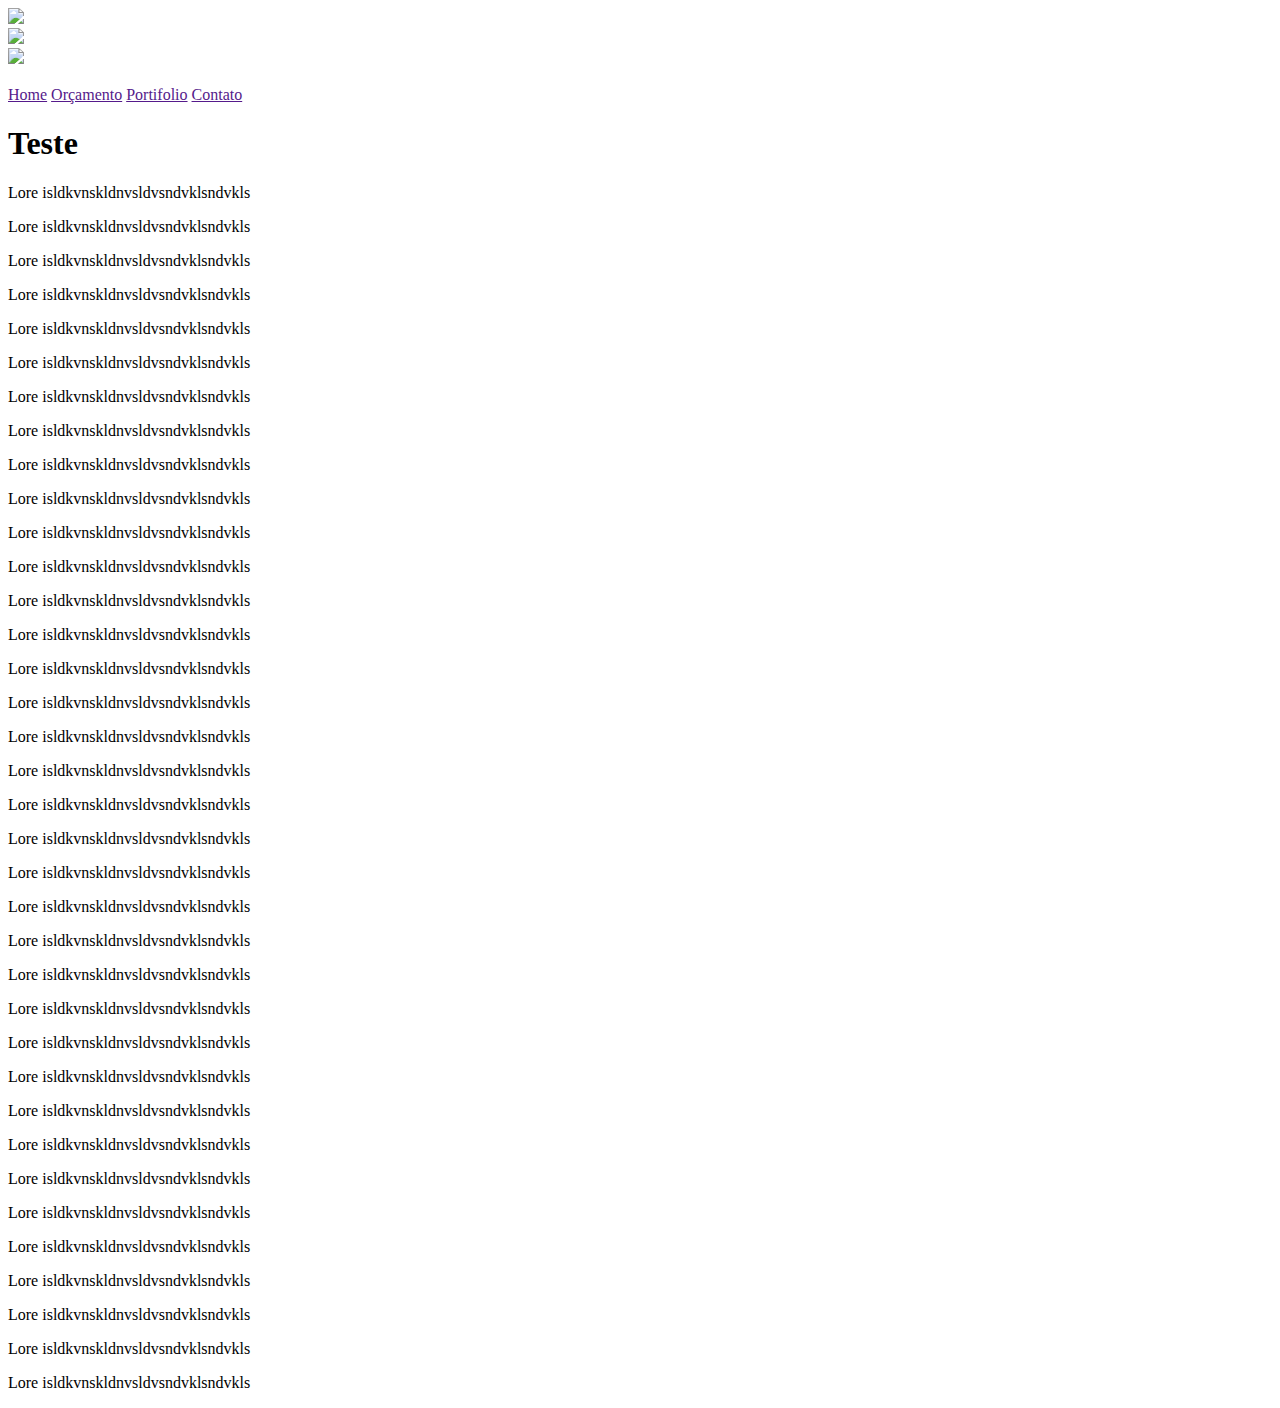
==== index.html @ c0283e13 "Primeiro Commit Index" ====
<!doctype html>
<html lang="pt-br">

<head>
    <title>Victhor Angello - Fotografia</title>
    <!-- Required meta tags -->
    <meta charset="utf-8">
    <meta name="viewport" content="width=device-width, initial-scale=1, shrink-to-fit=no">

    <!-- Bootstrap CSS -->
    <link rel="stylesheet" href="https://stackpath.bootstrapcdn.com/bootstrap/4.1.3/css/bootstrap.min.css" integrity="sha384-MCw98/SFnGE8fJT3GXwEOngsV7Zt27NXFoaoApmYm81iuXoPkFOJwJ8ERdknLPMO"
        crossorigin="anonymous">

    <!--CSS Custom-->
    <link rel="stylesheet" href="css/style.css">

    <!-- Font Awesome -->
    <link rel="stylesheet" href="https://use.fontawesome.com/releases/v5.3.1/css/all.css" integrity="sha384-mzrmE5qonljUremFsqc01SB46JvROS7bZs3IO2EmfFsd15uHvIt+Y8vEf7N7fWAU"
        crossorigin="anonymous">

</head>

<body>
    <header class="cabeçalho">
        <!--Incio Carousel-->
        <div class="carousel slide" data-ride="carousel">

            <div class="carousel-inner">

                <div class="carousel-item active">
                    <img src="imagem/BG/_MG_6756.jpg" class="img-fluid">
                </div>

                <div class="carousel-item">
                    <img src="imagem/BG/_MG_6775.jpg" class="img-fluid">
                </div>

                <div class="carousel-item">
                    <img src="imagem/BG/_MG_6925.jpg" class="img-fluid">
                </div>

            </div>
        </div>
        <!--Fim Carousel-->

        <!--Incio Menu-->
        <div id="myMenu" class="menu">
            <div class="logo-menu">
                <img src="imagem/menu.png" alt="">
            </div>
            <div class="icon" onclick="menuResponsivo()">
                <i class="fa fa-bars"></i>
            </div>

                <div class="item-menu">
                    <a href="">Home</a>
                    <a href="">Orçamento</a>
                    <a href="">Portifolio</a>
                    <a href="">Contato</a>
                  
                </div>

            <div class="clear"></div>

        </div>
        <!--Fim Menu-->

    </header>


    <h1>Teste</h1>
    <p>Lore isldkvnskldnvsldvsndvklsndvkls</p>
    <p>Lore isldkvnskldnvsldvsndvklsndvkls</p>
    <p>Lore isldkvnskldnvsldvsndvklsndvkls</p>
    <p>Lore isldkvnskldnvsldvsndvklsndvkls</p>
    <p>Lore isldkvnskldnvsldvsndvklsndvkls</p>
    <p>Lore isldkvnskldnvsldvsndvklsndvkls</p>
    <p>Lore isldkvnskldnvsldvsndvklsndvkls</p>
    <p>Lore isldkvnskldnvsldvsndvklsndvkls</p>
    <p>Lore isldkvnskldnvsldvsndvklsndvkls</p>
    <p>Lore isldkvnskldnvsldvsndvklsndvkls</p>
    <p>Lore isldkvnskldnvsldvsndvklsndvkls</p>
    <p>Lore isldkvnskldnvsldvsndvklsndvkls</p>
    <p>Lore isldkvnskldnvsldvsndvklsndvkls</p>
    <p>Lore isldkvnskldnvsldvsndvklsndvkls</p>
    <p>Lore isldkvnskldnvsldvsndvklsndvkls</p>
    <p>Lore isldkvnskldnvsldvsndvklsndvkls</p>
    <p>Lore isldkvnskldnvsldvsndvklsndvkls</p>
    <p>Lore isldkvnskldnvsldvsndvklsndvkls</p>
    <p>Lore isldkvnskldnvsldvsndvklsndvkls</p>
    <p>Lore isldkvnskldnvsldvsndvklsndvkls</p>
    <p>Lore isldkvnskldnvsldvsndvklsndvkls</p>
    <p>Lore isldkvnskldnvsldvsndvklsndvkls</p>
    <p>Lore isldkvnskldnvsldvsndvklsndvkls</p>
    <p>Lore isldkvnskldnvsldvsndvklsndvkls</p>
    <p>Lore isldkvnskldnvsldvsndvklsndvkls</p>
    <p>Lore isldkvnskldnvsldvsndvklsndvkls</p>
    <p>Lore isldkvnskldnvsldvsndvklsndvkls</p>
    <p>Lore isldkvnskldnvsldvsndvklsndvkls</p>
    <p>Lore isldkvnskldnvsldvsndvklsndvkls</p>
    <p>Lore isldkvnskldnvsldvsndvklsndvkls</p>
    <p>Lore isldkvnskldnvsldvsndvklsndvkls</p>
    <p>Lore isldkvnskldnvsldvsndvklsndvkls</p>
    <p>Lore isldkvnskldnvsldvsndvklsndvkls</p>
    <p>Lore isldkvnskldnvsldvsndvklsndvkls</p>
    <p>Lore isldkvnskldnvsldvsndvklsndvkls</p>
    <p>Lore isldkvnskldnvsldvsndvklsndvkls</p>

    <!-- Optional JavaScript -->
    <!-- jQuery first, then Popper.js, then Bootstrap JS -->
    <!--Java Script Custom-->
    <script src="javascript/javascript.js"></script>
    <script src="https://code.jquery.com/jquery-3.3.1.slim.min.js" integrity="sha384-q8i/X+965DzO0rT7abK41JStQIAqVgRVzpbzo5smXKp4YfRvH+8abtTE1Pi6jizo"
        crossorigin="anonymous"></script>
    <script src="https://cdnjs.cloudflare.com/ajax/libs/popper.js/1.14.3/umd/popper.min.js" integrity="sha384-ZMP7rVo3mIykV+2+9J3UJ46jBk0WLaUAdn689aCwoqbBJiSnjAK/l8WvCWPIPm49"
        crossorigin="anonymous"></script>
    <script src="https://stackpath.bootstrapcdn.com/bootstrap/4.1.3/js/bootstrap.min.js" integrity="sha384-ChfqqxuZUCnJSK3+MXmPNIyE6ZbWh2IMqE241rYiqJxyMiZ6OW/JmZQ5stwEULTy"
        crossorigin="anonymous"></script>
</body>

</html>
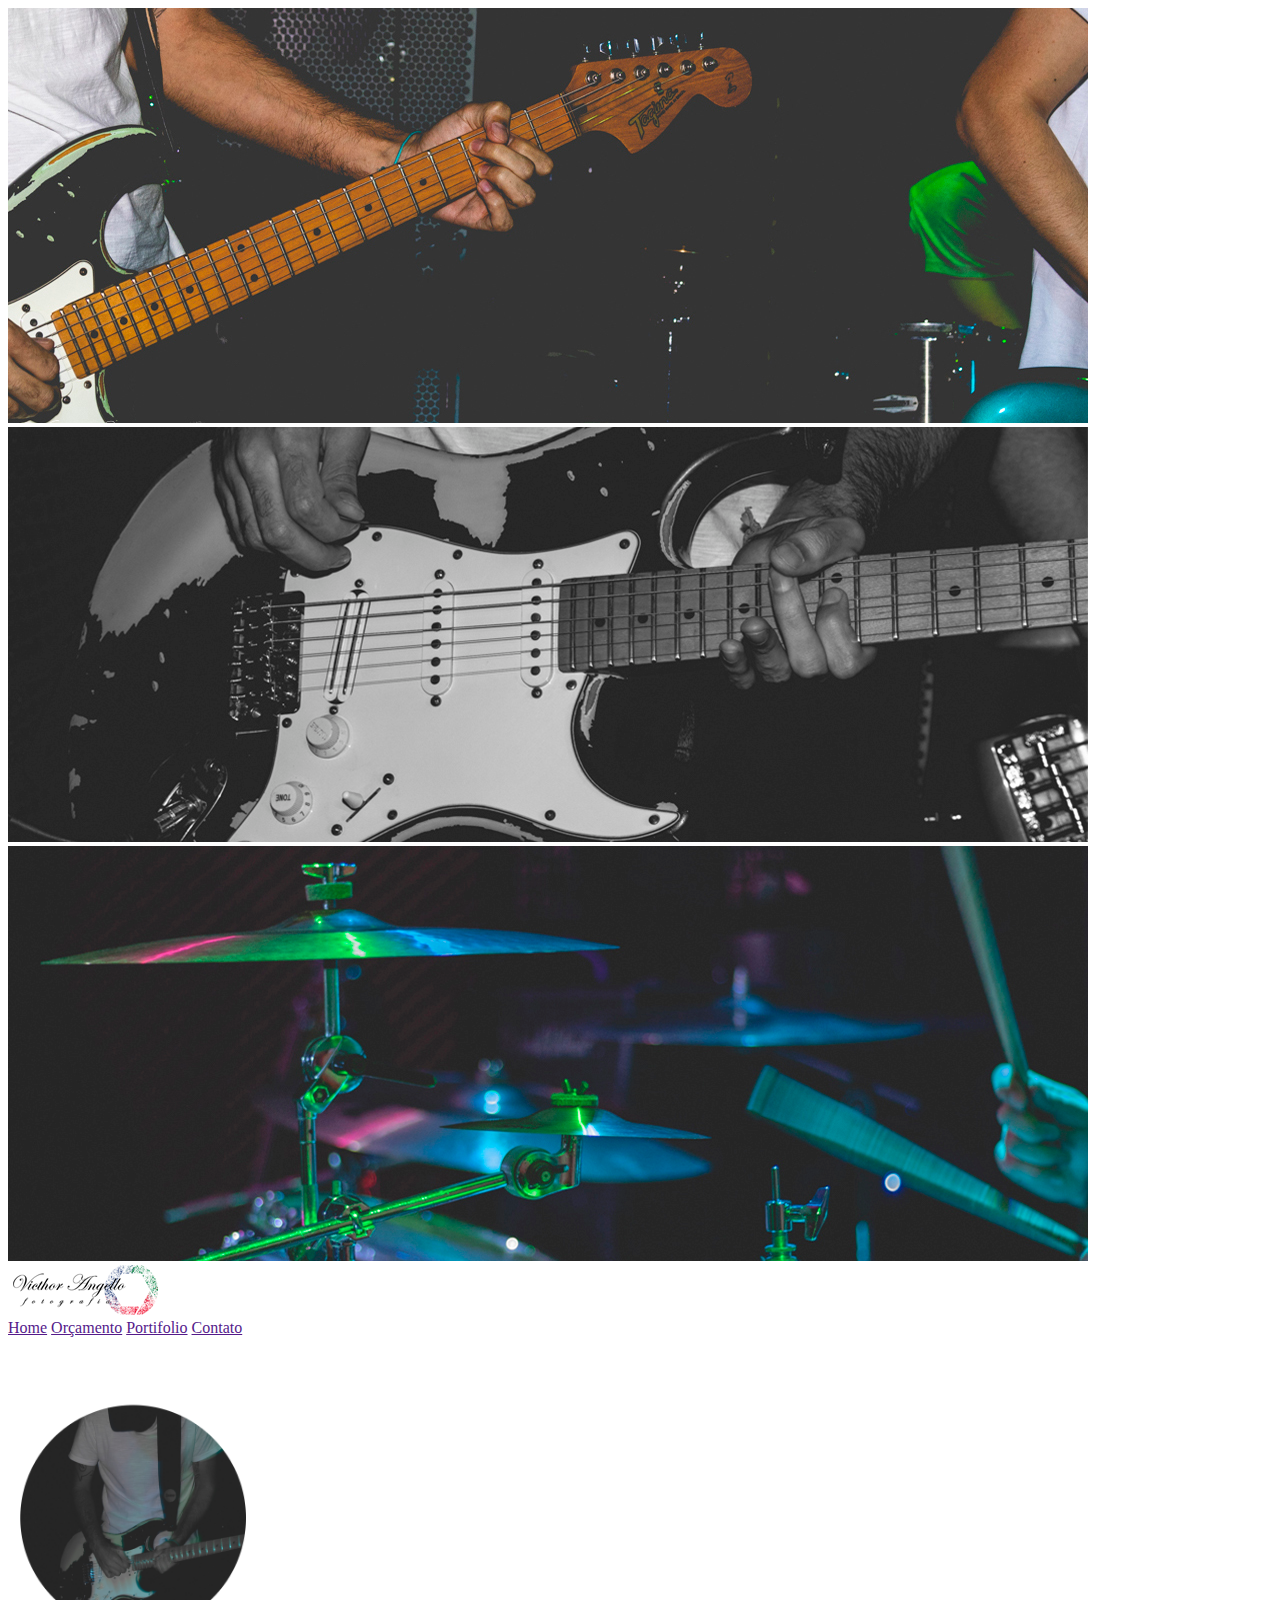
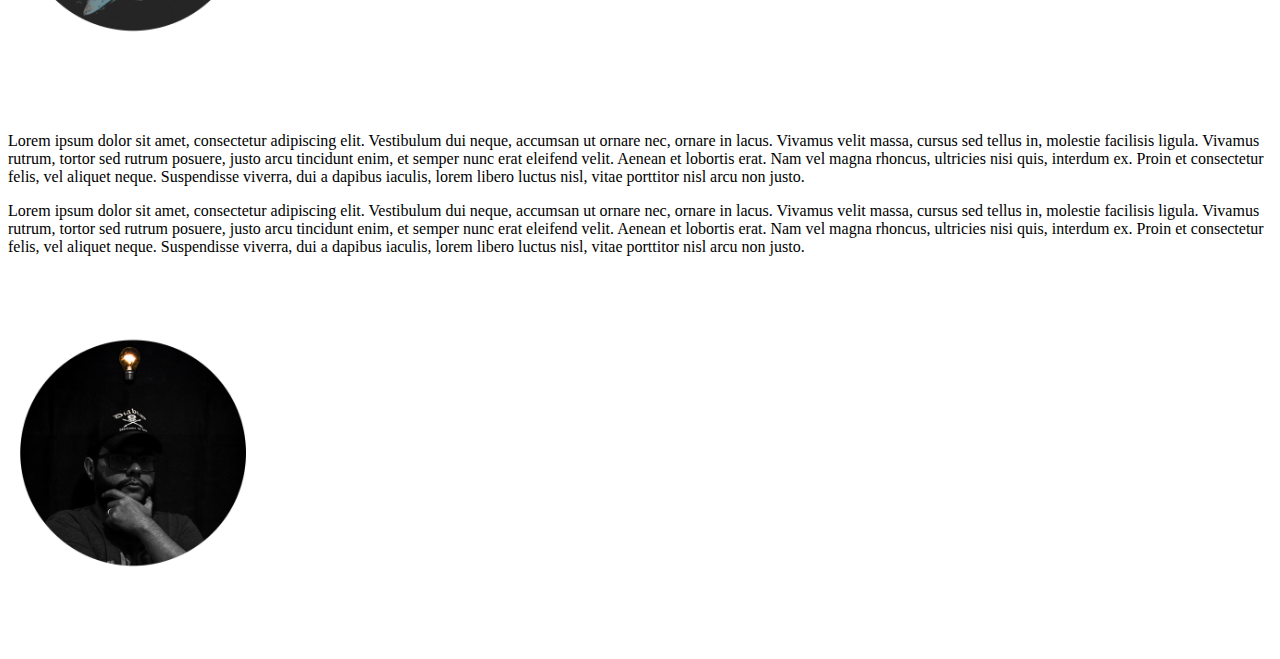
==== commit 8f2b0b52: "Inclusão dos Serviços" ====
--- a/index.html
+++ b/index.html
@@ -8,15 +8,15 @@
     <meta name="viewport" content="width=device-width, initial-scale=1, shrink-to-fit=no">
 
     <!-- Bootstrap CSS -->
-    <link rel="stylesheet" href="https://stackpath.bootstrapcdn.com/bootstrap/4.1.3/css/bootstrap.min.css" integrity="sha384-MCw98/SFnGE8fJT3GXwEOngsV7Zt27NXFoaoApmYm81iuXoPkFOJwJ8ERdknLPMO"
-        crossorigin="anonymous">
+    <link rel="stylesheet" href="https://stackpath.bootstrapcdn.com/bootstrap/4.1.3/css/bootstrap.min.css"
+        integrity="sha384-MCw98/SFnGE8fJT3GXwEOngsV7Zt27NXFoaoApmYm81iuXoPkFOJwJ8ERdknLPMO" crossorigin="anonymous">
 
     <!--CSS Custom-->
     <link rel="stylesheet" href="css/style.css">
 
     <!-- Font Awesome -->
-    <link rel="stylesheet" href="https://use.fontawesome.com/releases/v5.3.1/css/all.css" integrity="sha384-mzrmE5qonljUremFsqc01SB46JvROS7bZs3IO2EmfFsd15uHvIt+Y8vEf7N7fWAU"
-        crossorigin="anonymous">
+    <link rel="stylesheet" href="https://use.fontawesome.com/releases/v5.3.1/css/all.css"
+        integrity="sha384-mzrmE5qonljUremFsqc01SB46JvROS7bZs3IO2EmfFsd15uHvIt+Y8vEf7N7fWAU" crossorigin="anonymous">
 
 </head>
 
@@ -52,13 +52,13 @@
                 <i class="fa fa-bars"></i>
             </div>
 
-                <div class="item-menu">
-                    <a href="">Home</a>
-                    <a href="">Orçamento</a>
-                    <a href="">Portifolio</a>
-                    <a href="">Contato</a>
-                  
-                </div>
+            <div class="item-menu">
+                <a href="">Home</a>
+                <a href="">Orçamento</a>
+                <a href="">Portifolio</a>
+                <a href="">Contato</a>
+
+            </div>
 
             <div class="clear"></div>
 
@@ -67,55 +67,58 @@
 
     </header>
 
+    <section class="d-flex">
 
-    <h1>Teste</h1>
-    <p>Lore isldkvnskldnvsldvsndvklsndvkls</p>
-    <p>Lore isldkvnskldnvsldvsndvklsndvkls</p>
-    <p>Lore isldkvnskldnvsldvsndvklsndvkls</p>
-    <p>Lore isldkvnskldnvsldvsndvklsndvkls</p>
-    <p>Lore isldkvnskldnvsldvsndvklsndvkls</p>
-    <p>Lore isldkvnskldnvsldvsndvklsndvkls</p>
-    <p>Lore isldkvnskldnvsldvsndvklsndvkls</p>
-    <p>Lore isldkvnskldnvsldvsndvklsndvkls</p>
-    <p>Lore isldkvnskldnvsldvsndvklsndvkls</p>
-    <p>Lore isldkvnskldnvsldvsndvklsndvkls</p>
-    <p>Lore isldkvnskldnvsldvsndvklsndvkls</p>
-    <p>Lore isldkvnskldnvsldvsndvklsndvkls</p>
-    <p>Lore isldkvnskldnvsldvsndvklsndvkls</p>
-    <p>Lore isldkvnskldnvsldvsndvklsndvkls</p>
-    <p>Lore isldkvnskldnvsldvsndvklsndvkls</p>
-    <p>Lore isldkvnskldnvsldvsndvklsndvkls</p>
-    <p>Lore isldkvnskldnvsldvsndvklsndvkls</p>
-    <p>Lore isldkvnskldnvsldvsndvklsndvkls</p>
-    <p>Lore isldkvnskldnvsldvsndvklsndvkls</p>
-    <p>Lore isldkvnskldnvsldvsndvklsndvkls</p>
-    <p>Lore isldkvnskldnvsldvsndvklsndvkls</p>
-    <p>Lore isldkvnskldnvsldvsndvklsndvkls</p>
-    <p>Lore isldkvnskldnvsldvsndvklsndvkls</p>
-    <p>Lore isldkvnskldnvsldvsndvklsndvkls</p>
-    <p>Lore isldkvnskldnvsldvsndvklsndvkls</p>
-    <p>Lore isldkvnskldnvsldvsndvklsndvkls</p>
-    <p>Lore isldkvnskldnvsldvsndvklsndvkls</p>
-    <p>Lore isldkvnskldnvsldvsndvklsndvkls</p>
-    <p>Lore isldkvnskldnvsldvsndvklsndvkls</p>
-    <p>Lore isldkvnskldnvsldvsndvklsndvkls</p>
-    <p>Lore isldkvnskldnvsldvsndvklsndvkls</p>
-    <p>Lore isldkvnskldnvsldvsndvklsndvkls</p>
-    <p>Lore isldkvnskldnvsldvsndvklsndvkls</p>
-    <p>Lore isldkvnskldnvsldvsndvklsndvkls</p>
-    <p>Lore isldkvnskldnvsldvsndvklsndvkls</p>
-    <p>Lore isldkvnskldnvsldvsndvklsndvkls</p>
+        <div class="container align-self-center">
+            <div class="row">
+                <div class="div-img col-md-4">
+                    <img src="imagem/icone/show.png" style="max-width: 250px;" class="mr-auto" alt="">
+                </div>
+
+                <div class="div-paragr col-md-8">
+                    <p>Lorem ipsum dolor sit amet, consectetur adipiscing elit. Vestibulum dui neque, accumsan ut ornare
+                        nec, ornare in lacus. Vivamus velit massa, cursus sed tellus in, molestie facilisis ligula.
+                        Vivamus rutrum, tortor sed rutrum posuere, justo arcu tincidunt enim, et semper nunc erat
+                        eleifend velit. Aenean et lobortis erat. Nam vel magna rhoncus, ultricies nisi quis, interdum
+                        ex. Proin et consectetur felis, vel aliquet neque. Suspendisse viverra, dui a dapibus iaculis,
+                        lorem libero luctus nisl, vitae porttitor nisl arcu non justo.</p>
+                </div>
+            </div>
+
+            <div class="row">
+                <div class="div-paragr col-md-8">
+                    <p>Lorem ipsum dolor sit amet, consectetur adipiscing elit. Vestibulum dui neque, accumsan ut ornare
+                        nec, ornare in lacus. Vivamus velit massa, cursus sed tellus in, molestie facilisis ligula.
+                        Vivamus rutrum, tortor sed rutrum posuere, justo arcu tincidunt enim, et semper nunc erat
+                        eleifend velit. Aenean et lobortis erat. Nam vel magna rhoncus, ultricies nisi quis, interdum
+                        ex. Proin et consectetur felis, vel aliquet neque. Suspendisse viverra, dui a dapibus iaculis,
+                        lorem libero luctus nisl, vitae porttitor nisl arcu non justo.</p>
+                </div>
+                <div class="div-img col-md-4">
+                    <img src="imagem/icone/modelo.jpg" style="max-width: 250px;" class="mr-auto" alt="">
+                </div>
+            </div>
+
+        </div>
+
+
+
+    </section>
+
 
     <!-- Optional JavaScript -->
     <!-- jQuery first, then Popper.js, then Bootstrap JS -->
     <!--Java Script Custom-->
     <script src="javascript/javascript.js"></script>
-    <script src="https://code.jquery.com/jquery-3.3.1.slim.min.js" integrity="sha384-q8i/X+965DzO0rT7abK41JStQIAqVgRVzpbzo5smXKp4YfRvH+8abtTE1Pi6jizo"
+    <script src="https://code.jquery.com/jquery-3.3.1.slim.min.js"
+        integrity="sha384-q8i/X+965DzO0rT7abK41JStQIAqVgRVzpbzo5smXKp4YfRvH+8abtTE1Pi6jizo"
         crossorigin="anonymous"></script>
-    <script src="https://cdnjs.cloudflare.com/ajax/libs/popper.js/1.14.3/umd/popper.min.js" integrity="sha384-ZMP7rVo3mIykV+2+9J3UJ46jBk0WLaUAdn689aCwoqbBJiSnjAK/l8WvCWPIPm49"
+    <script src="https://cdnjs.cloudflare.com/ajax/libs/popper.js/1.14.3/umd/popper.min.js"
+        integrity="sha384-ZMP7rVo3mIykV+2+9J3UJ46jBk0WLaUAdn689aCwoqbBJiSnjAK/l8WvCWPIPm49"
         crossorigin="anonymous"></script>
-    <script src="https://stackpath.bootstrapcdn.com/bootstrap/4.1.3/js/bootstrap.min.js" integrity="sha384-ChfqqxuZUCnJSK3+MXmPNIyE6ZbWh2IMqE241rYiqJxyMiZ6OW/JmZQ5stwEULTy"
+    <script src="https://stackpath.bootstrapcdn.com/bootstrap/4.1.3/js/bootstrap.min.js"
+        integrity="sha384-ChfqqxuZUCnJSK3+MXmPNIyE6ZbWh2IMqE241rYiqJxyMiZ6OW/JmZQ5stwEULTy"
         crossorigin="anonymous"></script>
 </body>
 
-</html>
+</html>